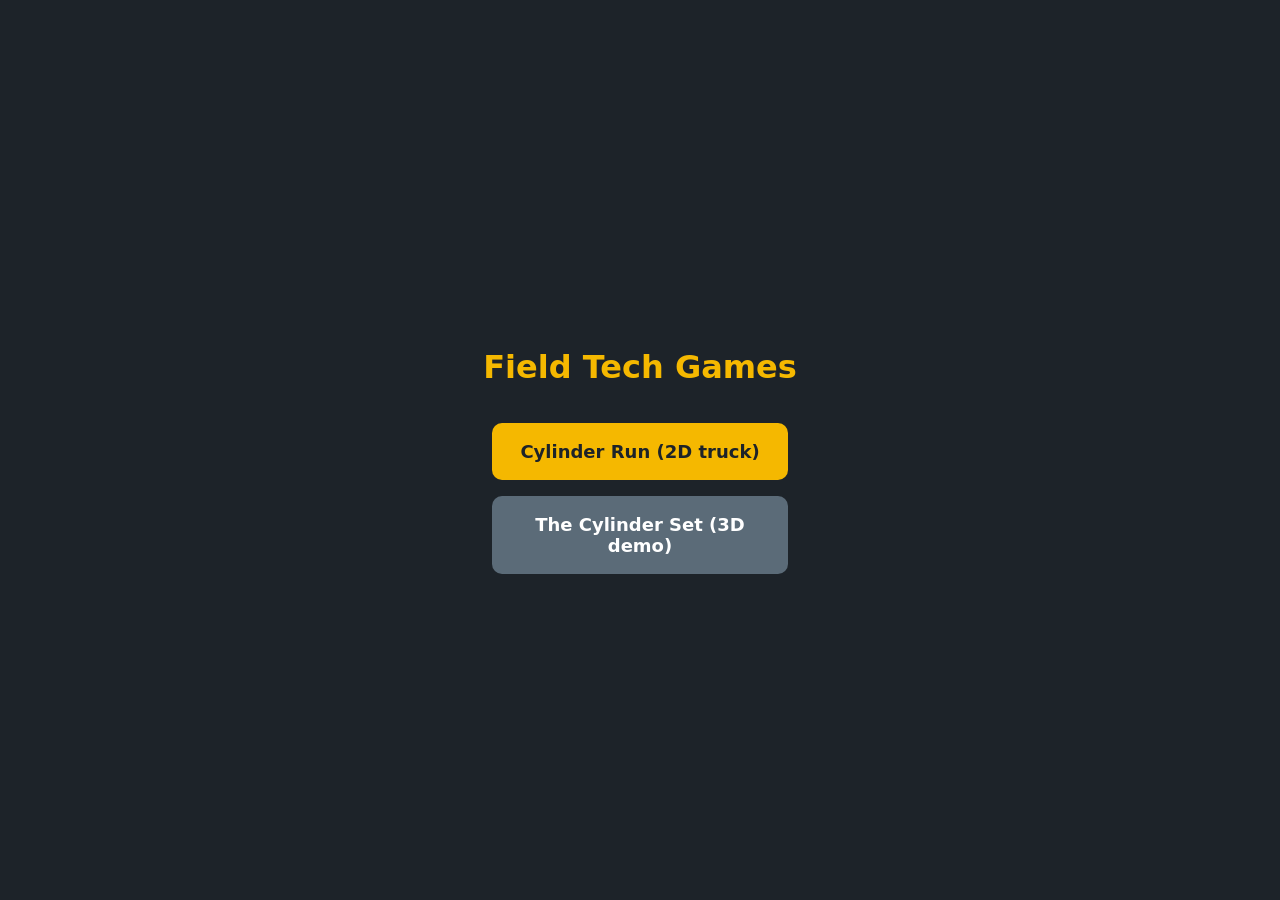
==== index.html @ ecbba38d "Field Tech games" ====
<!doctype html><html><head><meta charset="utf-8"><meta name="viewport" content="width=device-width,initial-scale=1"><title>Field Tech Games</title>
<style>body{margin:0;font-family:system-ui,sans-serif;background:#1d2329;color:#eee;display:flex;flex-direction:column;align-items:center;justify-content:center;min-height:100vh;gap:16px}h1{color:#f5b800}a{display:block;width:260px;padding:18px;text-align:center;background:#f5b800;color:#1d2329;font-weight:700;text-decoration:none;border-radius:10px;font-size:18px}a.alt{background:#5b6b78;color:#fff}</style></head>
<body><h1>Field Tech Games</h1><a href="truck/">Cylinder Run (2D truck)</a><a class="alt" href="cylinders/">The Cylinder Set (3D demo)</a></body></html>
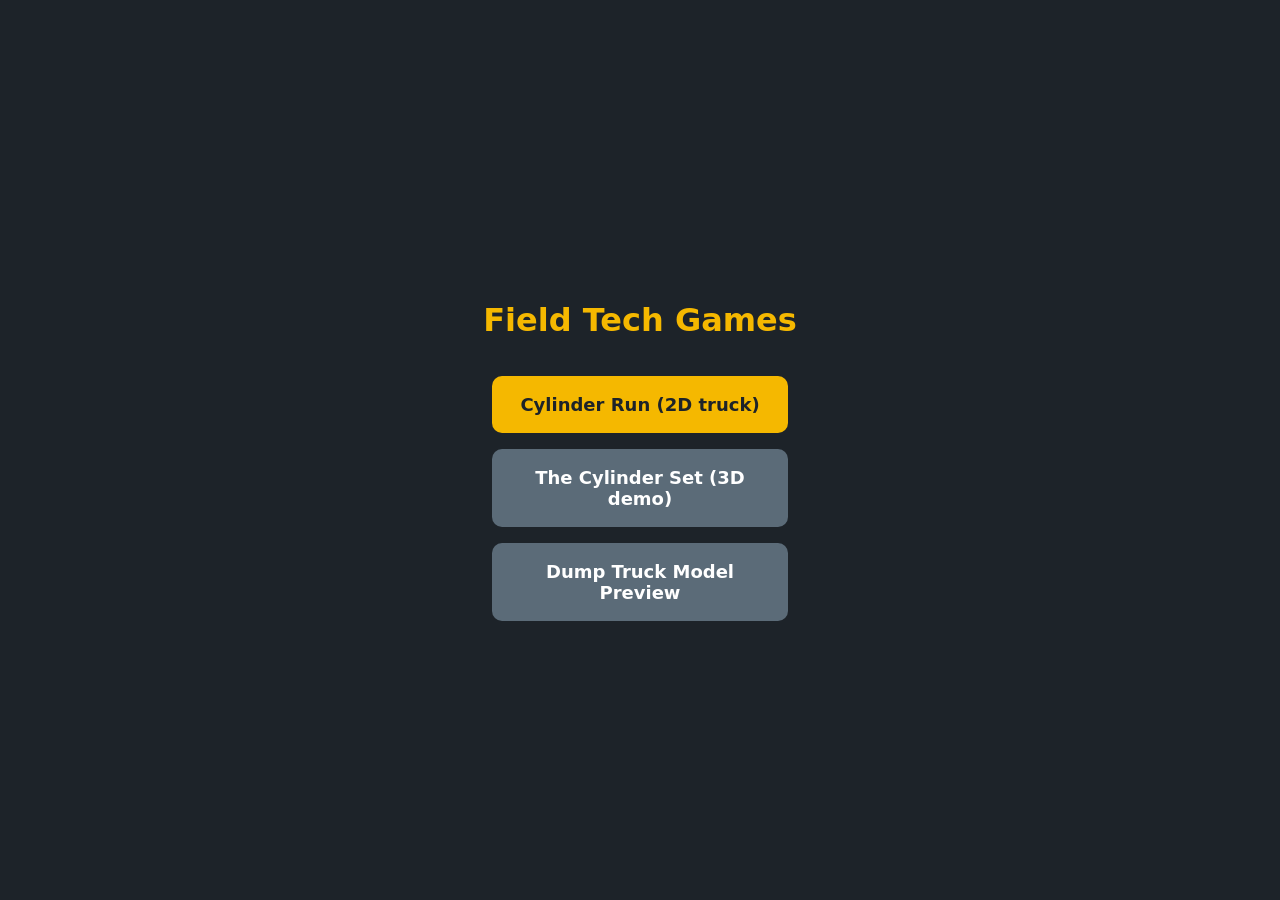
==== commit fd542d96: "Add dump truck 3D model preview page" ====
--- a/index.html
+++ b/index.html
@@ -1,3 +1,3 @@
 <!doctype html><html><head><meta charset="utf-8"><meta name="viewport" content="width=device-width,initial-scale=1"><title>Field Tech Games</title>
 <style>body{margin:0;font-family:system-ui,sans-serif;background:#1d2329;color:#eee;display:flex;flex-direction:column;align-items:center;justify-content:center;min-height:100vh;gap:16px}h1{color:#f5b800}a{display:block;width:260px;padding:18px;text-align:center;background:#f5b800;color:#1d2329;font-weight:700;text-decoration:none;border-radius:10px;font-size:18px}a.alt{background:#5b6b78;color:#fff}</style></head>
-<body><h1>Field Tech Games</h1><a href="truck/">Cylinder Run (2D truck)</a><a class="alt" href="cylinders/">The Cylinder Set (3D demo)</a></body></html>
+<body><h1>Field Tech Games</h1><a href="truck/">Cylinder Run (2D truck)</a><a class="alt" href="cylinders/">The Cylinder Set (3D demo)</a><a class="alt" href="preview/">Dump Truck Model Preview</a></body></html>
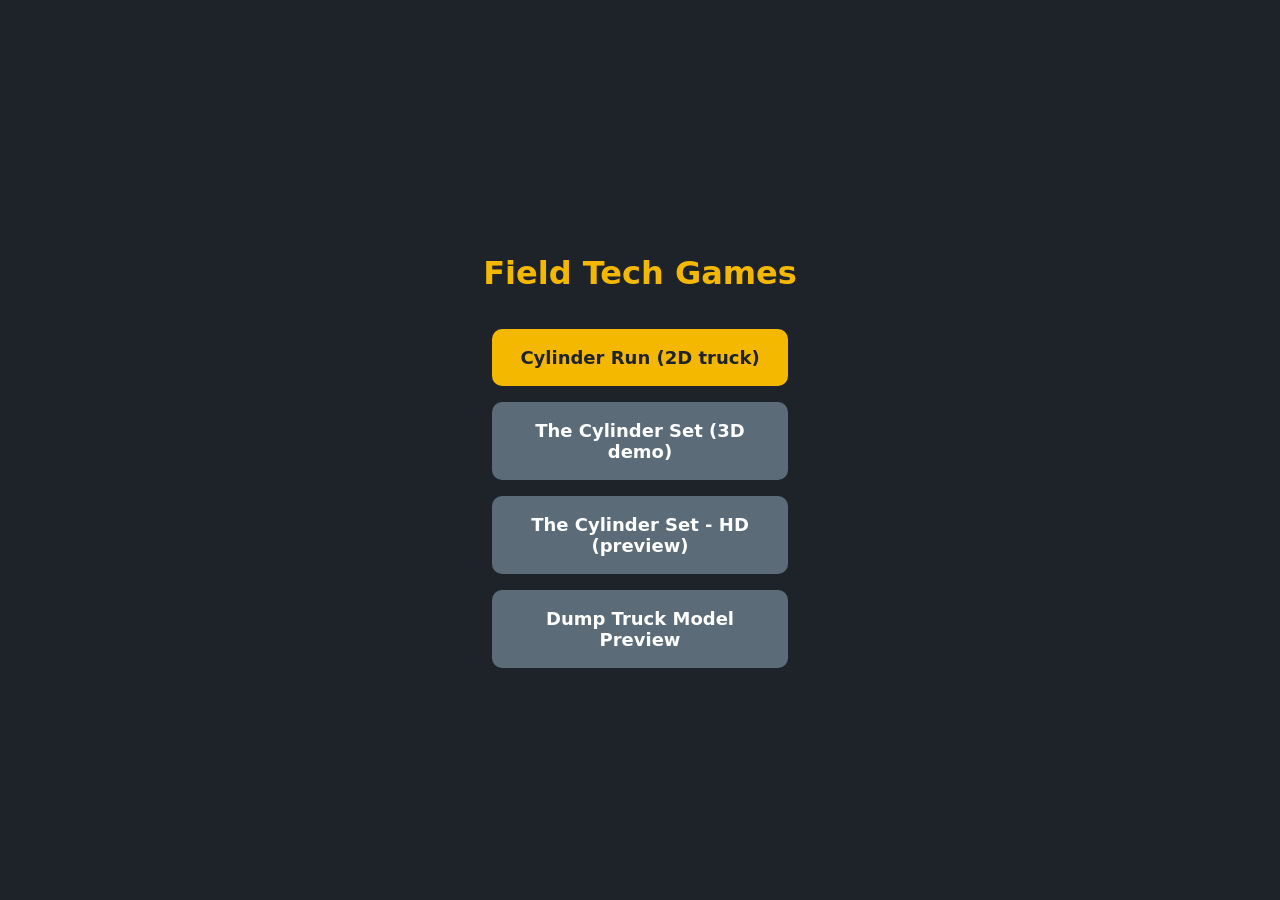
==== commit 3e4f3f20: "Add The Cylinder Set - HD preview (/hd/) with CC0 assets and credits" ====
--- a/index.html
+++ b/index.html
@@ -1,3 +1,3 @@
 <!doctype html><html><head><meta charset="utf-8"><meta name="viewport" content="width=device-width,initial-scale=1"><title>Field Tech Games</title>
 <style>body{margin:0;font-family:system-ui,sans-serif;background:#1d2329;color:#eee;display:flex;flex-direction:column;align-items:center;justify-content:center;min-height:100vh;gap:16px}h1{color:#f5b800}a{display:block;width:260px;padding:18px;text-align:center;background:#f5b800;color:#1d2329;font-weight:700;text-decoration:none;border-radius:10px;font-size:18px}a.alt{background:#5b6b78;color:#fff}</style></head>
-<body><h1>Field Tech Games</h1><a href="truck/">Cylinder Run (2D truck)</a><a class="alt" href="cylinders/">The Cylinder Set (3D demo)</a><a class="alt" href="preview/">Dump Truck Model Preview</a></body></html>
+<body><h1>Field Tech Games</h1><a href="truck/">Cylinder Run (2D truck)</a><a class="alt" href="cylinders/">The Cylinder Set (3D demo)</a><a class="alt" href="hd/">The Cylinder Set - HD (preview)</a><a class="alt" href="preview/">Dump Truck Model Preview</a></body></html>
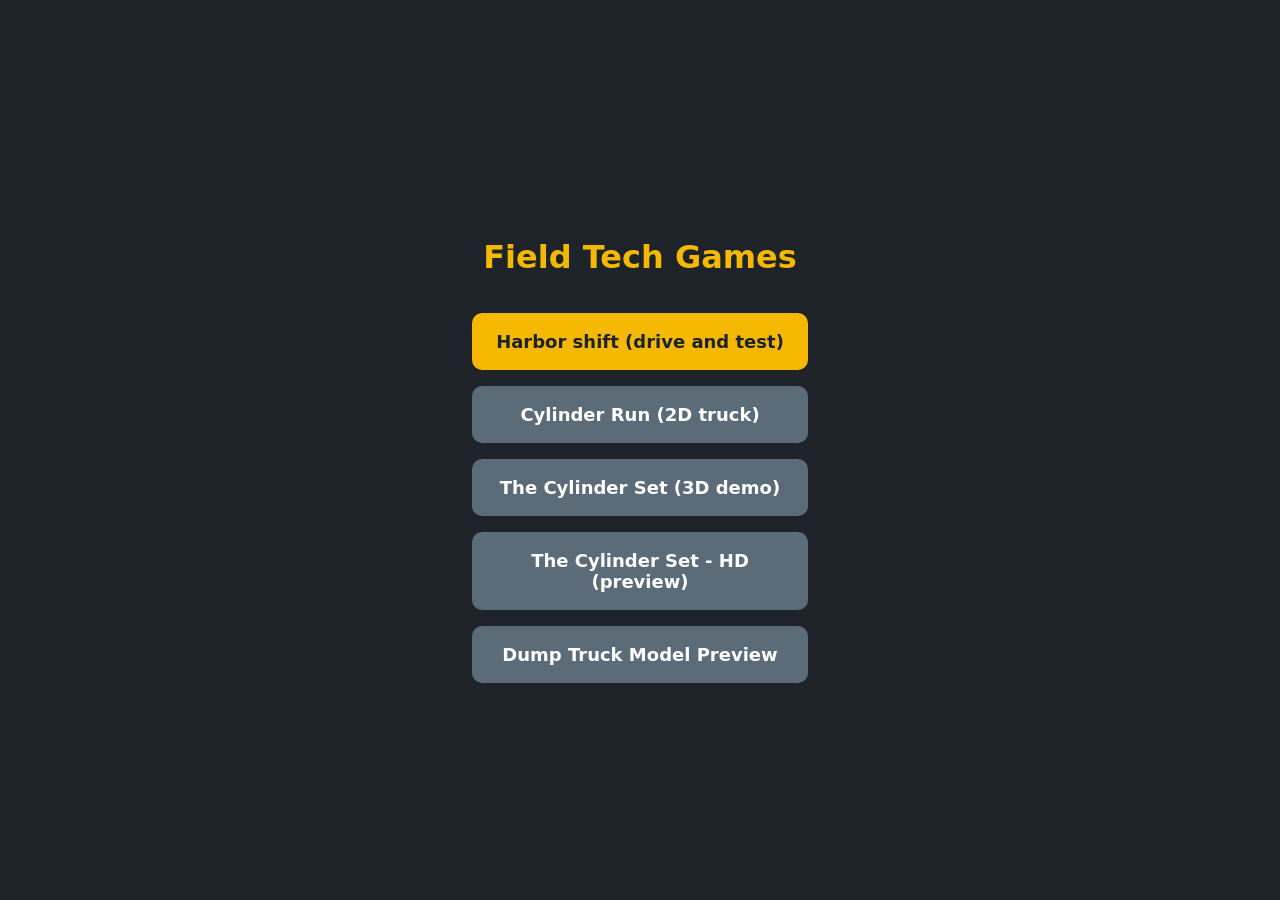
==== commit a9a3284e: "Add harbor Field Tech shift page" ====
--- a/index.html
+++ b/index.html
@@ -1,3 +1,3 @@
 <!doctype html><html><head><meta charset="utf-8"><meta name="viewport" content="width=device-width,initial-scale=1"><title>Field Tech Games</title>
-<style>body{margin:0;font-family:system-ui,sans-serif;background:#1d2329;color:#eee;display:flex;flex-direction:column;align-items:center;justify-content:center;min-height:100vh;gap:16px}h1{color:#f5b800}a{display:block;width:260px;padding:18px;text-align:center;background:#f5b800;color:#1d2329;font-weight:700;text-decoration:none;border-radius:10px;font-size:18px}a.alt{background:#5b6b78;color:#fff}</style></head>
-<body><h1>Field Tech Games</h1><a href="truck/">Cylinder Run (2D truck)</a><a class="alt" href="cylinders/">The Cylinder Set (3D demo)</a><a class="alt" href="hd/">The Cylinder Set - HD (preview)</a><a class="alt" href="preview/">Dump Truck Model Preview</a></body></html>
+<style>body{margin:0;font-family:system-ui,sans-serif;background:#1d2329;color:#eee;display:flex;flex-direction:column;align-items:center;justify-content:center;min-height:100vh;gap:16px}h1{color:#f5b800}a{display:block;width:300px;padding:18px;text-align:center;background:#f5b800;color:#1d2329;font-weight:700;text-decoration:none;border-radius:10px;font-size:18px}a.alt{background:#5b6b78;color:#fff}</style></head>
+<body><h1>Field Tech Games</h1><a href="shift/">Harbor shift (drive and test)</a><a class="alt" href="truck/">Cylinder Run (2D truck)</a><a class="alt" href="cylinders/">The Cylinder Set (3D demo)</a><a class="alt" href="hd/">The Cylinder Set - HD (preview)</a><a class="alt" href="preview/">Dump Truck Model Preview</a></body></html>
